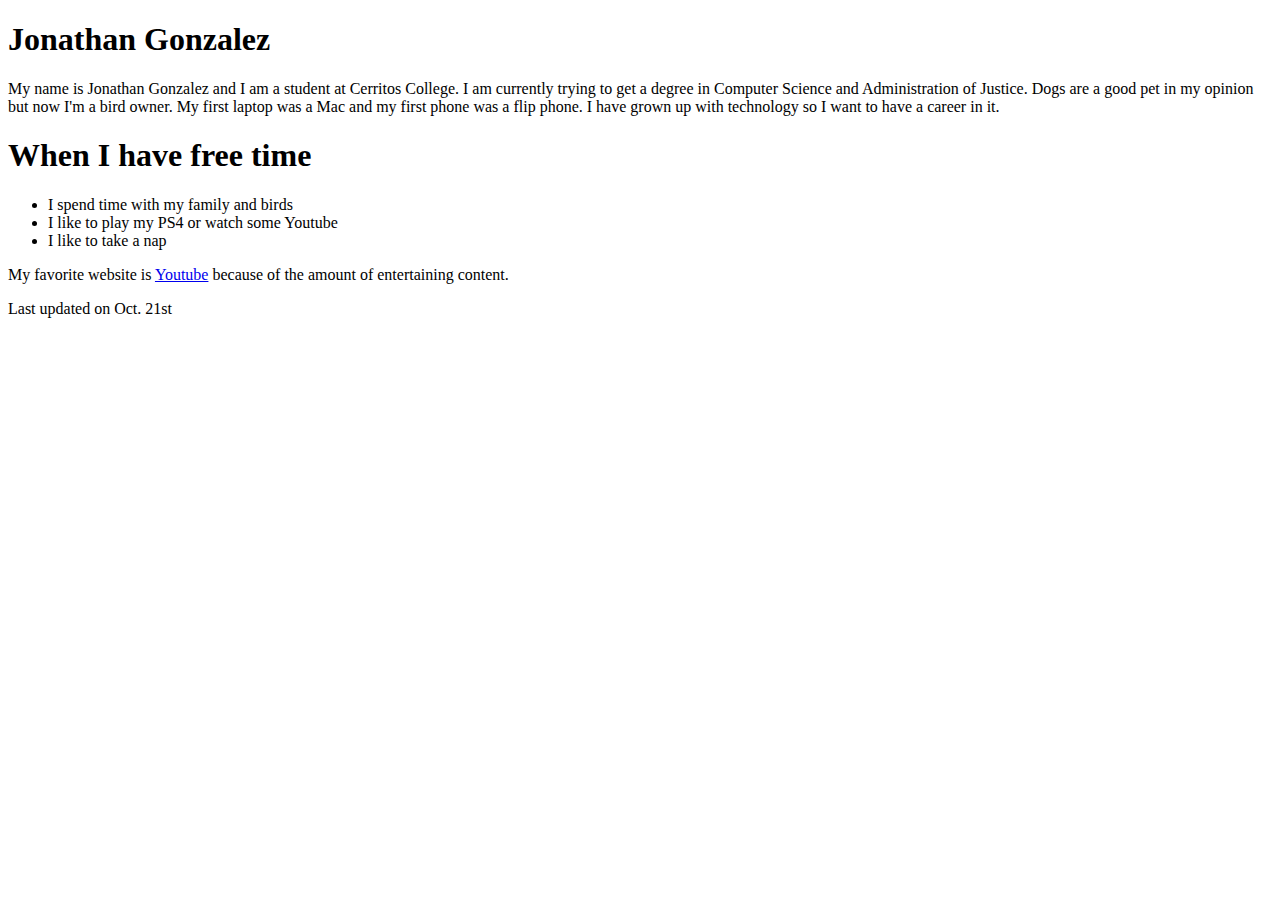
==== index.html @ db4b4fcc "Add files via upload" ====
<!DOCTYPE html>
<html lang ="en">

<head>
<title>Jonathan Project 1-1</title>

<body>
   <header>
   <h1> Jonathan Gonzalez </h1>
   </header>
   <p>
   My name is Jonathan Gonzalez and I am a student at Cerritos College. I am currently trying to get a degree in Computer Science and Administration of Justice. Dogs are a good pet in my opinion but now I'm a bird owner. My first laptop was a Mac and my first phone was a flip phone. I have grown up with technology so I want to have a career in it. 
   </p>
   
   <header>
   <h1> When I have free time</h1>
   </header>
   <p>
   <ul> 
   <li>I spend time with my family and birds</li>
   <li> I like to play my PS4 or watch some Youtube</li>
   <li> I like to take a nap</li>
   </ul>
   </p>
   <p>
My favorite website is <a href = "https://www.youtube.com/" target = "blank">Youtube</a> because of the amount of entertaining content.
   </p>

<footer>
Last updated on Oct. 21st
</footer>
</body>



</head>

</html>
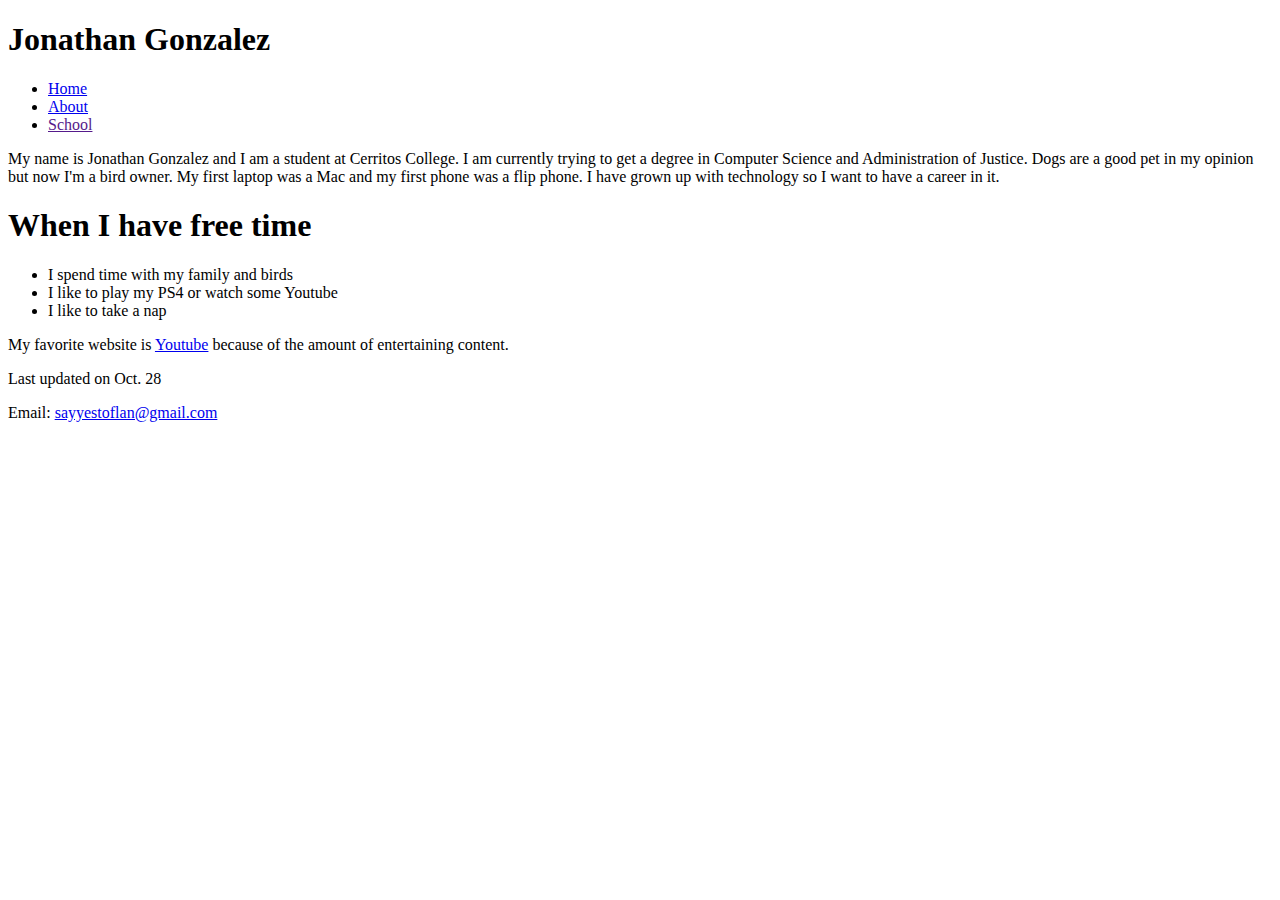
==== commit cc607928: "Add files via upload" ====
--- a/index.html
+++ b/index.html
@@ -2,11 +2,22 @@
 <html lang ="en">
 
 <head>
-<title>Jonathan Project 1-1</title>
-
+<title>Jonathan Gonzalez</title>
+<meta charset = "utf-8" />   
+ 
 <body>
    <header>
    <h1> Jonathan Gonzalez </h1>
+    <nav>
+        <ul>
+       <li><a href = "index.html">Home</a>  </li>
+        <li><a href = "about.html">About</a>
+         </li>
+        <li><a href = "">School</a>
+            
+        </li>
+       </ul>
+       </nav>
    </header>
    <p>
    My name is Jonathan Gonzalez and I am a student at Cerritos College. I am currently trying to get a degree in Computer Science and Administration of Justice. Dogs are a good pet in my opinion but now I'm a bird owner. My first laptop was a Mac and my first phone was a flip phone. I have grown up with technology so I want to have a career in it. 
@@ -21,18 +32,16 @@
    <li> I like to play my PS4 or watch some Youtube</li>
    <li> I like to take a nap</li>
    </ul>
-   </p>
    <p>
 My favorite website is <a href = "https://www.youtube.com/" target = "blank">Youtube</a> because of the amount of entertaining content.
    </p>
 
 <footer>
-Last updated on Oct. 21st
+Last updated on Oct. 28
+
+<p>Email: <a href = "mailto:sayyestoflan@gmail.com">sayyestoflan@gmail.com</a></p>
 </footer>
 </body>
-
-
-
-</head>
-
+ </head>
+    
 </html>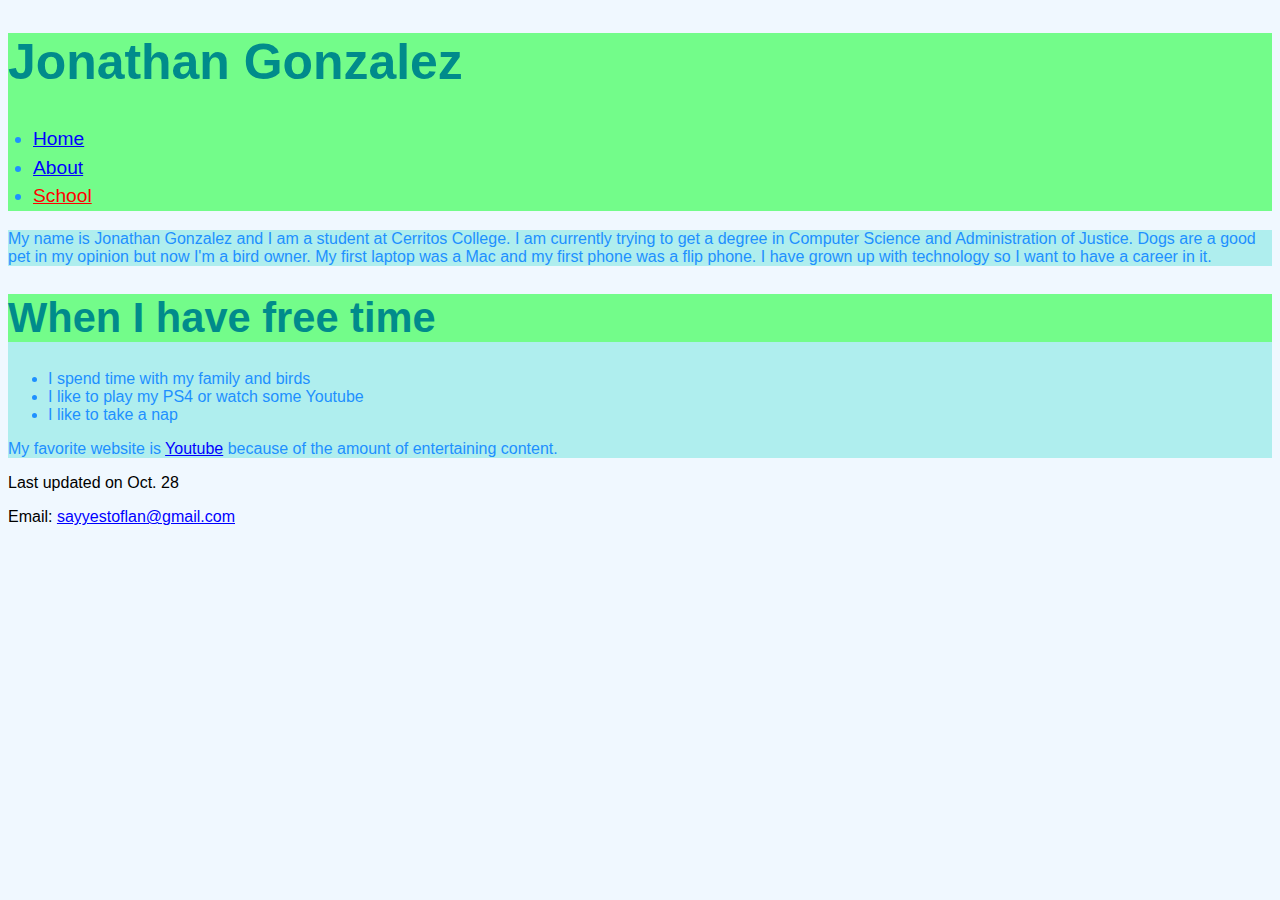
==== commit 2174769c: "Add files via upload" ====
--- a/index.html
+++ b/index.html
@@ -3,8 +3,9 @@
 
 <head>
 <title>Jonathan Gonzalez</title>
-<meta charset = "utf-8" />   
- 
+<meta charset = "utf-8" /> 
+<link href = "creative.css" rel = "stylesheet" />
+  
 <body>
    <header>
    <h1> Jonathan Gonzalez </h1>
@@ -19,10 +20,12 @@
        </ul>
        </nav>
    </header>
+    <section>
    <p>
    My name is Jonathan Gonzalez and I am a student at Cerritos College. I am currently trying to get a degree in Computer Science and Administration of Justice. Dogs are a good pet in my opinion but now I'm a bird owner. My first laptop was a Mac and my first phone was a flip phone. I have grown up with technology so I want to have a career in it. 
    </p>
-   
+    </section>
+    <section>
    <header>
    <h1> When I have free time</h1>
    </header>
@@ -35,7 +38,7 @@
    <p>
 My favorite website is <a href = "https://www.youtube.com/" target = "blank">Youtube</a> because of the amount of entertaining content.
    </p>
-
+    </section>
 <footer>
 Last updated on Oct. 28
 
@@ -43,5 +46,5 @@
 </footer>
 </body>
  </head>
-    
+
 </html>--- a/creative.css
+++ b/creative.css
@@ -0,0 +1,23 @@
+@charset = "utf-8";.
+
+html {background-color: azure;}
+
+body {background-color: aliceblue;
+font-family: Helvetica, Verdana, sans-serif;
+color: dodgerblue;
+}
+body > p {font-size:1.2em;}
+body > header {font-size: 1.2em;}
+h1 {color: darkcyan;
+    font-size: 2.6em;}
+header {background-color: hsl(130, 96%, 72%)}
+section {background-color: paleturquoise;}
+
+nav > ul {line-height: 1.5em;
+    padding-left: 25px;}
+footer {color: black;}
+
+a:link {color: blue;}
+a:visited {color: red;}
+a:hover {color: purple;}
+a:active {color: white;}